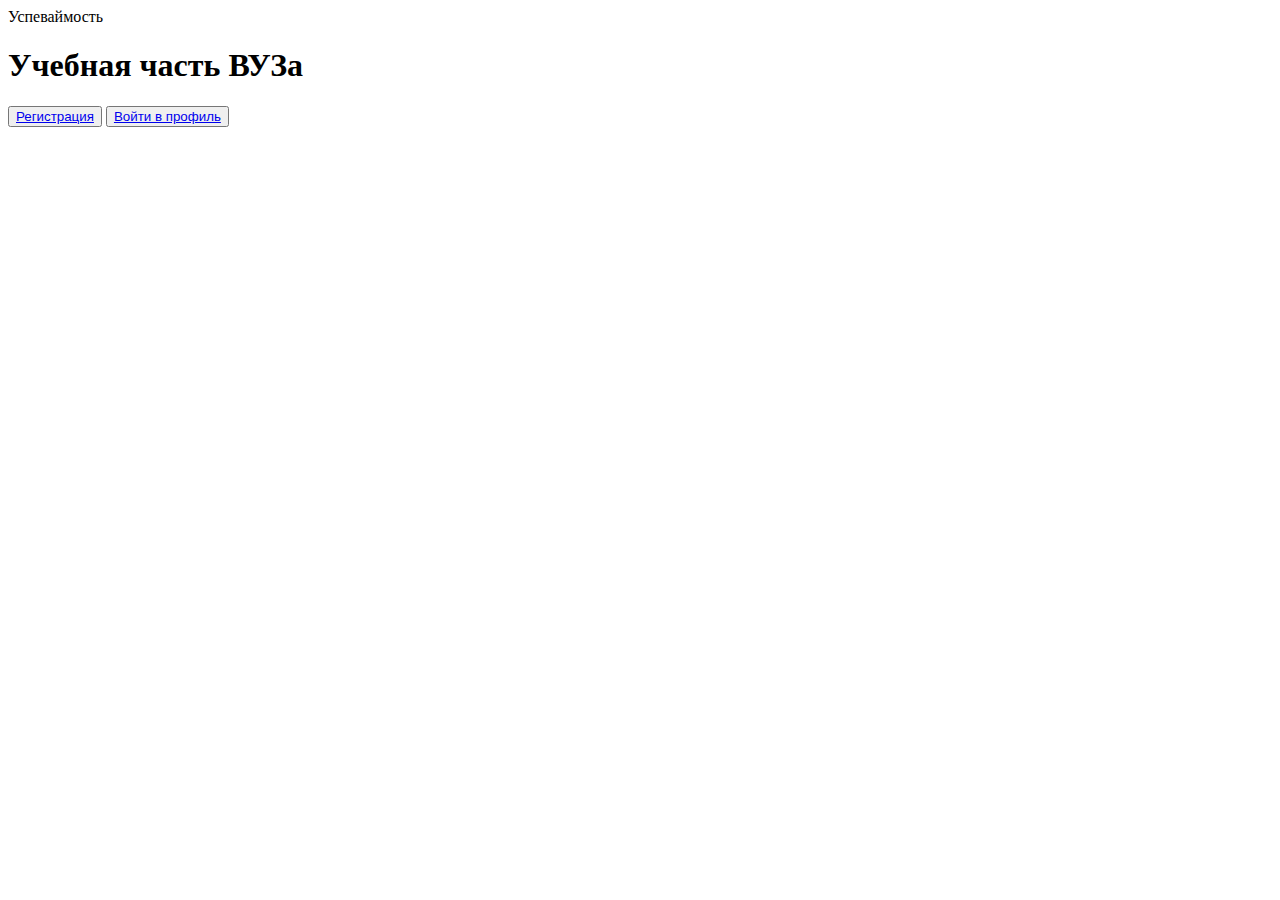
==== src/main/resources/templates/index.html @ bb39b14c "rename package and refactor some things related to files" ====
<!DOCTYPE html>
<html xmlns="http://www.w3.org/1999/xhtml" xmlns:th="http://www.thymeleaf.org"
>
<head>
    <meta name="_csrf" th:content="${_csrf.token}"/>
    <meta name="_csrf_header" th:content="${_csrf.headerName}"/>
    <meta charset="UTF-8">
    <script src="https://ajax.googleapis.com/ajax/libs/jquery/3.3.1/jquery.min.js"></script>
    <script charset="utf-8" th:src="@{js/index.js}" type="text/javascript"></script>
    <link rel="stylesheet" th:href="@{css/index.css}" type="text/css"/>
    <link rel="stylesheet" th:href="@{css/home.css}" type="text/css"/>
    <link rel="stylesheet" href="https://stackpath.bootstrapcdn.com/bootstrap/4.1.3/css/bootstrap.min.css"
          integrity="sha384-MCw98/SFnGE8fJT3GXwEOngsV7Zt27NXFoaoApmYm81iuXoPkFOJwJ8ERdknLPMO" crossorigin="anonymous">Успеваймость
    <meta name="viewport" content="width=device-width, initial-scale=1, shrink-to-fit=no">
</head>
<body>
<div>
    <div id="headerwrap">
        <div class="container mt-5">
            <div class="row centered">
                <div class="cool-lg-8 col-lg-offset-2">
                    <h1>Учебная часть ВУЗа</h1>
                </div>
            </div>
        </div>
    </div>
    <div class="row ml-5">
    </div>
    <div class="container">
        <div class="row">
            <button>
                <a href="#" id="reg">Регистрация</a>
            </button>
            <button>
                <a href="#" id="loginhref">Войти в профиль</a>
            </button>
        </div>
    </div>
</div>

<div id="modal_form_login" style="display: none; top: 55%; opacity: 0;">
    <span id="modal_close_login">X</span>
    <form id="loginform" method="post" th:action="@{/}">
        <h3>Войти в профиль</h3>
        <p>
            <label for="login">Ваш логин</label>
            <br>
            <input id="login" name="login" size="30" type="text" value="">
        </p>
        <p>
            <label for="password">Ваш пароль</label>
            <br>
            <input id="password" name="password" size="30" type="password" value="">
        </p>
        <p style="text-align: center; padding-bottom: 10px;">
            <button id="submitbtn" name="submit" type="submit" value="Отправить">Отправить</button>
            <br>
        </p>
        <p id="vinvalidpass_login" style="display: none">
            <label for="vinvalidpass_login">Некорректные данные</label>
        </p>
        <input th:name="${_csrf.parameterName}" th:value="${_csrf.token}" type="hidden">
    </form>
</div>
<div id="overlay_login" style="display: none;"></div>


<div id="modal_form_reg" style="display: none; top: 45%; opacity: 0;">
    <span id="modal_close_reg">X</span>
    <form>
        <h3>Регистрация</h3>
        <p>
            <label for="vlogin_reg">Ваш логин</label>
            <br>
            <input id="vlogin_reg" name="loginreg" size="35" type="text" value="">
        </p>
        <p>
            <label for="vpassword_reg">Ваш пароль</label>
            <br>
            <input id="vpassword_reg" name="passwordreg" size="35" type="text" value="">
        </p>
        <p>
            <label for="vinvalidpass_reg">Повторите пароль</label>
            <br>
            <input id="vpasswordRepeat_reg" name="your-password-repeat" size="35" type="text" value="">
        </p>
        <p style="text-align: center; padding-bottom: 10px;">
            <button id="submitbtn_reg" type="button" value="Отправить">Отправить</button>
            <br>
        </p>
        <p id="vinvalidpass_reg" style="display: none">
            <label for="vinvalidpass_reg">Некорректные данные</label>
        </p>
        <input th:name="${_csrf.parameterName}" th:value="${_csrf.token}" type="hidden">
    </form>
</div>
<div id="overlay_reg" style="display: none;"></div>

<script src="https://cdn.jsdelivr.net/npm/popper.js@1.16.0/dist/umd/popper.min.js"
        integrity="sha384-Q6E9RHvbIyZFJoft+2mJbHaEWldlvI9IOYy5n3zV9zzTtmI3UksdQRVvoxMfooAo"
        crossorigin="anonymous"></script>
<script src="https://stackpath.bootstrapcdn.com/bootstrap/4.4.1/js/bootstrap.min.js"
        integrity="sha384-wfSDF2E50Y2D1uUdj0O3uMBJnjuUD4Ih7YwaYd1iqfktj0Uod8GCExl3Og8ifwB6"
        crossorigin="anonymous"></script>

</body>
</html>
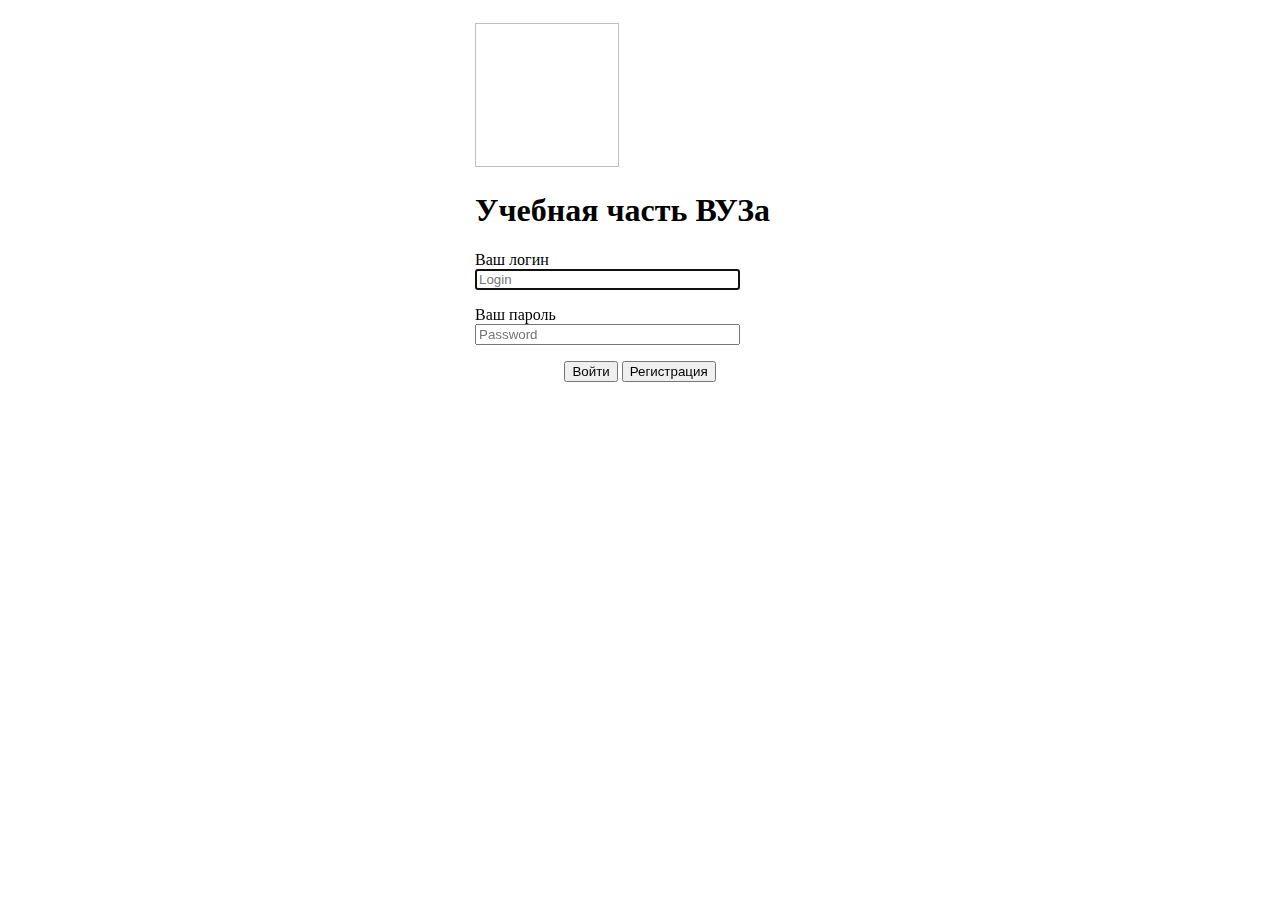
==== commit b6f567c9: "login page markup" ====
--- a/src/main/resources/templates/index.html
+++ b/src/main/resources/templates/index.html
@@ -2,97 +2,47 @@
 <html xmlns="http://www.w3.org/1999/xhtml" xmlns:th="http://www.thymeleaf.org"
 >
 <head>
-    <meta name="_csrf" th:content="${_csrf.token}"/>
-    <meta name="_csrf_header" th:content="${_csrf.headerName}"/>
-    <meta charset="UTF-8">
-    <script src="https://ajax.googleapis.com/ajax/libs/jquery/3.3.1/jquery.min.js"></script>
-    <script charset="utf-8" th:src="@{js/index.js}" type="text/javascript"></script>
-    <link rel="stylesheet" th:href="@{css/index.css}" type="text/css"/>
-    <link rel="stylesheet" th:href="@{css/home.css}" type="text/css"/>
-    <link rel="stylesheet" href="https://stackpath.bootstrapcdn.com/bootstrap/4.1.3/css/bootstrap.min.css"
-          integrity="sha384-MCw98/SFnGE8fJT3GXwEOngsV7Zt27NXFoaoApmYm81iuXoPkFOJwJ8ERdknLPMO" crossorigin="anonymous">Успеваймость
-    <meta name="viewport" content="width=device-width, initial-scale=1, shrink-to-fit=no">
+  <meta name="_csrf" th:content="${_csrf.token}"/>
+  <meta name="_csrf_header" th:content="${_csrf.headerName}"/>
+  <meta charset="UTF-8">
+  <script src="https://ajax.googleapis.com/ajax/libs/jquery/3.3.1/jquery.min.js"></script>
+  <script charset="utf-8" th:src="@{js/index.js}" type="text/javascript"></script>
+  <link rel="stylesheet" th:href="@{css/index.css}" type="text/css"/>
+  <link rel="stylesheet" th:href="@{css/home.css}" type="text/css"/>
+  <link rel="stylesheet" href="https://stackpath.bootstrapcdn.com/bootstrap/4.1.3/css/bootstrap.min.css"
+        integrity="sha384-MCw98/SFnGE8fJT3GXwEOngsV7Zt27NXFoaoApmYm81iuXoPkFOJwJ8ERdknLPMO" crossorigin="anonymous">
+  <meta name="viewport" content="width=device-width, initial-scale=1, shrink-to-fit=no">
 </head>
-<body>
-<div>
-    <div id="headerwrap">
-        <div class="container mt-5">
-            <div class="row centered">
-                <div class="cool-lg-8 col-lg-offset-2">
-                    <h1>Учебная часть ВУЗа</h1>
-                </div>
-            </div>
-        </div>
-    </div>
-    <div class="row ml-5">
-    </div>
-    <div class="container">
-        <div class="row">
-            <button>
-                <a href="#" id="reg">Регистрация</a>
-            </button>
-            <button>
-                <a href="#" id="loginhref">Войти в профиль</a>
-            </button>
-        </div>
-    </div>
-</div>
-
-<div id="modal_form_login" style="display: none; top: 55%; opacity: 0;">
-    <span id="modal_close_login">X</span>
-    <form id="loginform" method="post" th:action="@{/}">
-        <h3>Войти в профиль</h3>
-        <p>
-            <label for="login">Ваш логин</label>
-            <br>
-            <input id="login" name="login" size="30" type="text" value="">
-        </p>
-        <p>
-            <label for="password">Ваш пароль</label>
-            <br>
-            <input id="password" name="password" size="30" type="password" value="">
-        </p>
-        <p style="text-align: center; padding-bottom: 10px;">
-            <button id="submitbtn" name="submit" type="submit" value="Отправить">Отправить</button>
-            <br>
-        </p>
-        <p id="vinvalidpass_login" style="display: none">
-            <label for="vinvalidpass_login">Некорректные данные</label>
-        </p>
-        <input th:name="${_csrf.parameterName}" th:value="${_csrf.token}" type="hidden">
-    </form>
-</div>
-<div id="overlay_login" style="display: none;"></div>
-
+<body class="text-center">
 
 <div id="modal_form_reg" style="display: none; top: 45%; opacity: 0;">
-    <span id="modal_close_reg">X</span>
-    <form>
-        <h3>Регистрация</h3>
-        <p>
-            <label for="vlogin_reg">Ваш логин</label>
-            <br>
-            <input id="vlogin_reg" name="loginreg" size="35" type="text" value="">
-        </p>
-        <p>
-            <label for="vpassword_reg">Ваш пароль</label>
-            <br>
-            <input id="vpassword_reg" name="passwordreg" size="35" type="text" value="">
-        </p>
-        <p>
-            <label for="vinvalidpass_reg">Повторите пароль</label>
-            <br>
-            <input id="vpasswordRepeat_reg" name="your-password-repeat" size="35" type="text" value="">
-        </p>
-        <p style="text-align: center; padding-bottom: 10px;">
-            <button id="submitbtn_reg" type="button" value="Отправить">Отправить</button>
-            <br>
-        </p>
-        <p id="vinvalidpass_reg" style="display: none">
-            <label for="vinvalidpass_reg">Некорректные данные</label>
-        </p>
-        <input th:name="${_csrf.parameterName}" th:value="${_csrf.token}" type="hidden">
-    </form>
+  <span id="modal_close_reg">X</span>
+  <form>
+    <h3>Регистрация</h3>
+    <p>
+      <label for="vlogin_reg">Ваш логин</label>
+      <br>
+      <input id="vlogin_reg" name="loginreg" size="35" type="text" value="" class="form-control">
+    </p>
+    <p>
+      <label for="vpassword_reg">Ваш пароль</label>
+      <br>
+      <input id="vpassword_reg" name="passwordreg" size="35" type="text" value="" class="form-control">
+    </p>
+    <p>
+      <label for="vinvalidpass_reg">Повторите пароль</label>
+      <br>
+      <input id="vpasswordRepeat_reg" name="your-password-repeat" size="35" type="text" value="" class="form-control">
+    </p>
+    <p style="text-align: center; padding-bottom: 10px;">
+      <button id="submitbtn_reg" type="button" value="Отправить" class="btn btn-lg btn-primary btn-block">Отправить</button>
+      <br>
+    </p>
+    <p id="vinvalidpass_reg" style="display: none">
+      <label for="vinvalidpass_reg">Некорректные данные</label>
+    </p>
+    <input th:name="${_csrf.parameterName}" th:value="${_csrf.token}" type="hidden">
+  </form>
 </div>
 <div id="overlay_reg" style="display: none;"></div>
 
@@ -103,6 +53,39 @@
         integrity="sha384-wfSDF2E50Y2D1uUdj0O3uMBJnjuUD4Ih7YwaYd1iqfktj0Uod8GCExl3Og8ifwB6"
         crossorigin="anonymous"></script>
 
+<form id="loginform" method="post" th:action="@{/}" class="form-signin text-center"
+      style="max-width: 330px;padding: 15px;margin: auto;">
+  <img class="mb-4" th:src="@{images/books.jpg}" alt="" width="144" height="144">
+  <h1 class="h3 mb-3 font-weight-normal">Учебная часть ВУЗа</h1>
+  <p>
+    <label for="login">Ваш логин</label>
+    <br>
+    <input id="login" name="login" size="30" type="text" value="" class="form-control" placeholder="Login" required=""
+           autofocus="">
+  </p>
+  <p>
+    <label for="password">Ваш пароль</label>
+    <br>
+    <input id="password" name="password" size="30" type="password" value="" class="form-control"
+           placeholder="Password" required="">
+  </p>
+  <p style="text-align: center; padding-bottom: 10px;">
+    <button id="submitbtn" name="submit" type="submit" value="Отправить" class="btn btn-lg btn-primary btn-block">
+      Войти
+    </button>
+    <a href="#" id="reg">
+      <button class="btn btn-lg btn-primary btn-block mt-2">
+        Регистрация
+      </button>
+    </a>
+    <br>
+  </p>
+  <p id="vinvalidpass_login" style="display: none">
+    <label for="vinvalidpass_login">Некорректные данные</label>
+  </p>
+  <input th:name="${_csrf.parameterName}" th:value="${_csrf.token}" type="hidden">
+</form>
+
 </body>
 </html>
 
